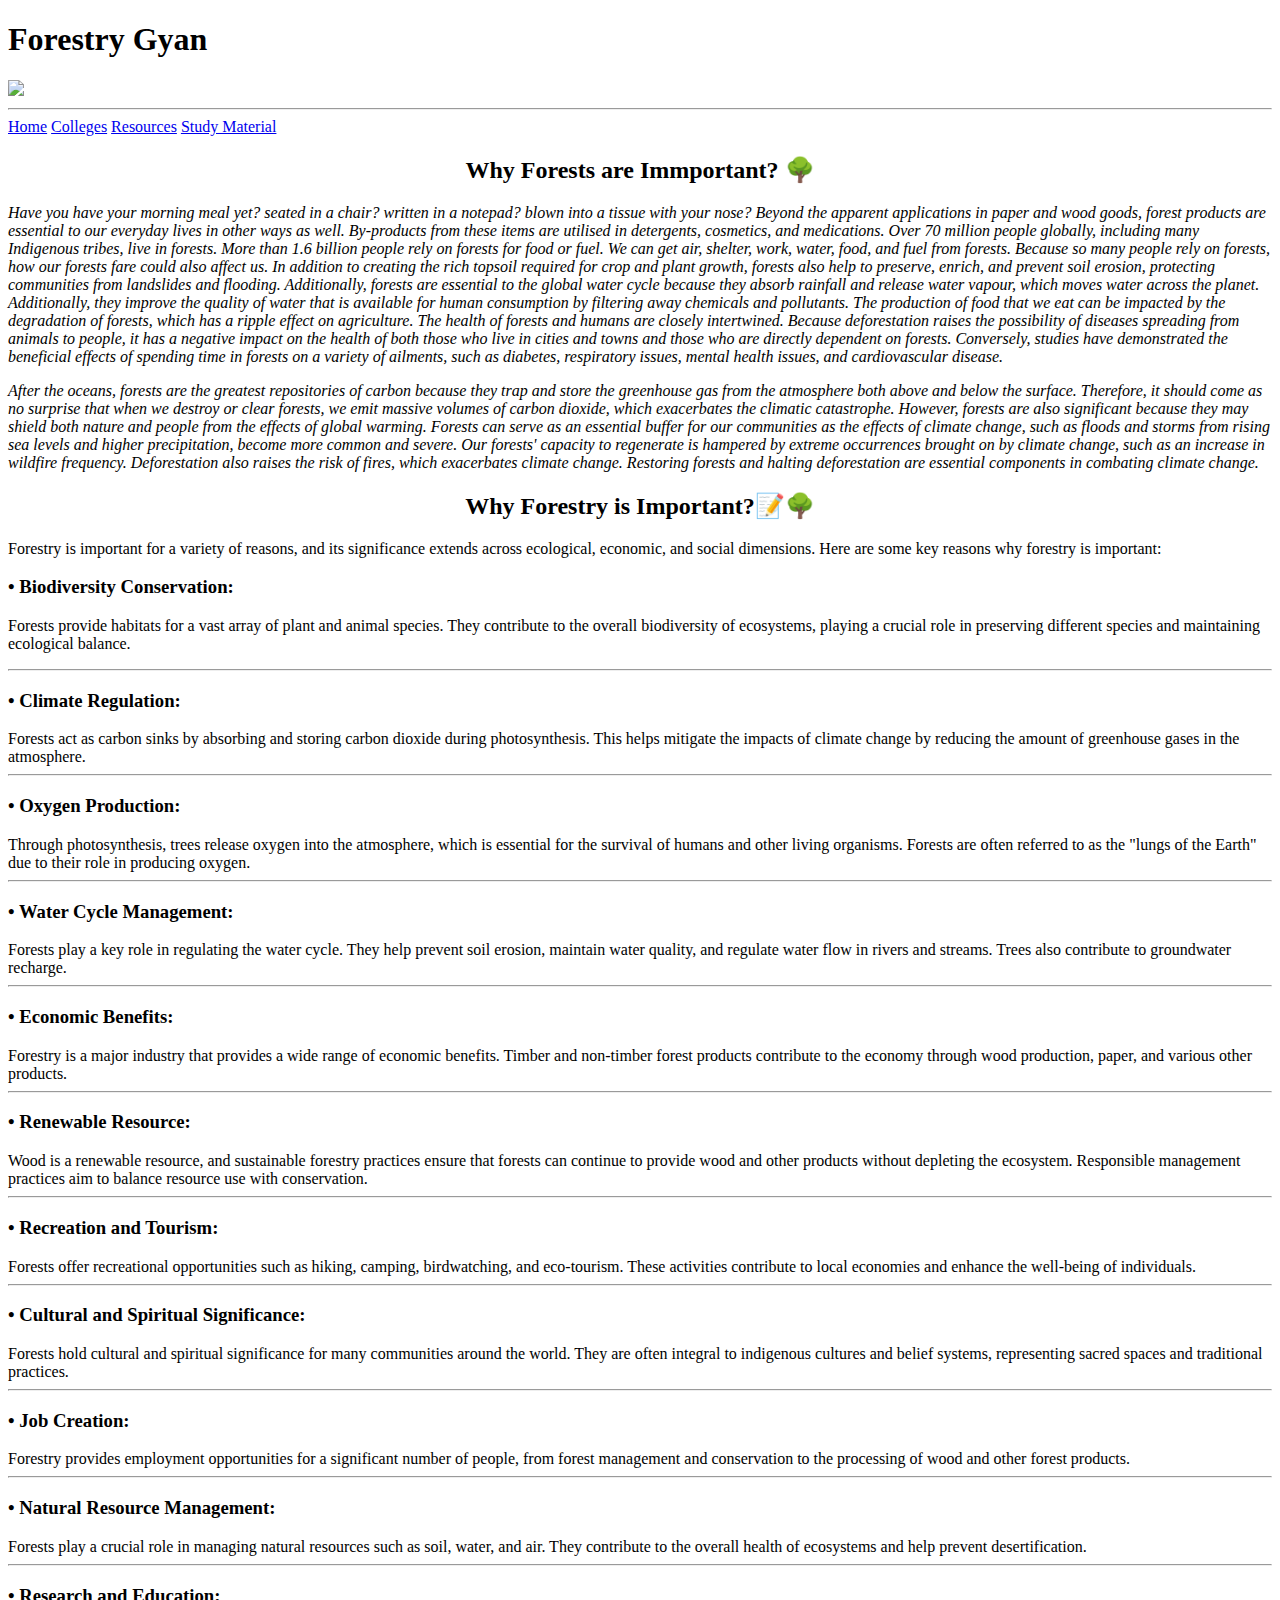
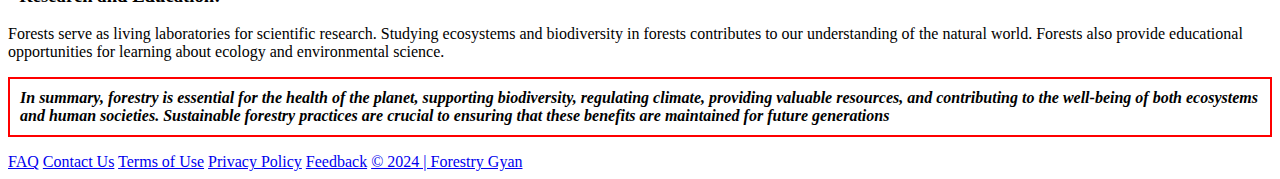
==== index.html @ 4b1b1072 "Create index.html" ====
<!DOCTYPE html>
<html lang="en">
<head>
    <meta charset="UTF-8">
    <meta name="viewport" content="width=device-width, initial-scale=1.0">
    <title>Forestry Gyan | Home</title>
    <link rel="stylesheet" href="main.css">
</head>
<body>
    <header>
        <h1>Forestry Gyan</h1><img src="img/logo rd.png" width="100">
    
        <hr>
    </header>
    <nav>
        <a href="index.html">Home</a>
        <a href="Colleges.html">Colleges</a>
        <a href="resources.html">Resources</a>
        <a href="study material.html">Study Material</a>
    </nav>
    <main>
        <section class="s1">
            <h2 style="text-align: center;">Why Forests are Immportant? &#127795;</h2>
            <p><i>Have you have your morning meal yet? seated in a chair? written in a notepad? blown into a tissue with your nose? Beyond the apparent applications in paper and wood goods, forest products are essential to our everyday lives in other ways as well. By-products from these items are utilised in detergents, cosmetics, and medications. Over 70 million people globally, including many Indigenous tribes, live in forests. More than 1.6 billion people rely on forests for food or fuel. We can get air, shelter, work, water, food, and fuel from forests. Because so many people rely on forests, how our forests fare could also affect us. 
                
                In addition to creating the rich topsoil required for crop and plant growth, forests also help to preserve, enrich, and prevent soil erosion, protecting communities from landslides and flooding. Additionally, forests are essential to the global water cycle because they absorb rainfall and release water vapour, which moves water across the planet. Additionally, they improve the quality of water that is available for human consumption by filtering away chemicals and pollutants. The production of food that we eat can be impacted by the degradation of forests, which has a ripple effect on agriculture.

                
                The health of forests and humans are closely intertwined. Because deforestation raises the possibility of diseases spreading from animals to people, it has a negative impact on the health of both those who live in cities and towns and those who are directly dependent on forests. Conversely, studies have demonstrated the beneficial effects of spending time in forests on a variety of ailments, such as diabetes, respiratory issues, mental health issues, and cardiovascular disease.

<p>After the oceans, forests are the greatest repositories of carbon because they trap and store the greenhouse gas from the atmosphere both above and below the surface. Therefore, it should come as no surprise that when we destroy or clear forests, we emit massive volumes of carbon dioxide, which exacerbates the climatic catastrophe.

    However, forests are also significant because they may shield both nature and people from the effects of global warming. Forests can serve as an essential buffer for our communities as the effects of climate change, such as floods and storms from rising sea levels and higher precipitation, become more common and severe. 
    
    Our forests' capacity to regenerate is hampered by extreme occurrences brought on by climate change, such as an increase in wildfire frequency. 

    Deforestation also raises the risk of fires, which exacerbates climate change. Restoring forests and halting deforestation are essential components in combating climate change. 
                    
                    </p> </i></p>

        </section>
        <section class="s2">
            <h2 style="text-align: center;">Why Forestry is Important?&#128221;&#127795;</h2>
            <p>
                <p>Forestry is important for a variety of reasons, and its significance extends across ecological, economic, and social dimensions. Here are some key reasons why forestry is important:</p>
                
               <h3> &#8226;	Biodiversity Conservation:</h3>
                
               <p> Forests provide habitats for a vast array of plant and animal species. They contribute to the overall biodiversity of ecosystems, playing a crucial role in preserving different species and maintaining ecological balance.
                <hr>
               <h3> &#8226;	Climate Regulation:</h3>
                
                Forests act as carbon sinks by absorbing and storing carbon dioxide during photosynthesis. This helps mitigate the impacts of climate change by reducing the amount of greenhouse gases in the atmosphere.
                <hr>
               <h3>&#8226;	Oxygen Production:</h3> 
                
                Through photosynthesis, trees release oxygen into the atmosphere, which is essential for the survival of humans and other living organisms. Forests are often referred to as the "lungs of the Earth" due to their role in producing oxygen.
                <hr>
               <h3>&#8226;	Water Cycle Management:</h3> 
                
                Forests play a key role in regulating the water cycle. They help prevent soil erosion, maintain water quality, and regulate water flow in rivers and streams. Trees also contribute to groundwater recharge.
                <hr>
              <h3>&#8226;	Economic Benefits:</h3>
                
                Forestry is a major industry that provides a wide range of economic benefits. Timber and non-timber forest products contribute to the economy through wood production, paper, and various other products.
                <hr>
                <h3>&#8226;	Renewable Resource:</h3>
                
                Wood is a renewable resource, and sustainable forestry practices ensure that forests can continue to provide wood and other products without depleting the ecosystem. Responsible management practices aim to balance resource use with conservation.
                <hr>
                <h3>&#8226;	Recreation and Tourism:</h3>
                
                Forests offer recreational opportunities such as hiking, camping, birdwatching, and eco-tourism. These activities contribute to local economies and enhance the well-being of individuals.
                <hr>
                <h3>&#8226;	Cultural and Spiritual Significance:</h3>
                
                Forests hold cultural and spiritual significance for many communities around the world. They are often integral to indigenous cultures and belief systems, representing sacred spaces and traditional practices.
                <hr>
            
                 <h3>&#8226;	Job Creation:</h3>    
                
                Forestry provides employment opportunities for a significant number of people, from forest management and conservation to the processing of wood and other forest products.
                <hr>
               <h3>&#8226;	Natural Resource Management:</h3> 
                
                Forests play a crucial role in managing natural resources such as soil, water, and air. They contribute to the overall health of ecosystems and help prevent desertification.
                <hr>
            
                <h3>&#8226;	Research and Education:</h3>
                
                Forests serve as living laboratories for scientific research. Studying ecosystems and biodiversity in forests contributes to our understanding of the natural world. Forests also provide educational opportunities for learning about ecology and environmental science.
              <p style="padding: 10px; border: 2px solid red;"> <i><b>In summary, forestry is essential for the health of the planet, supporting biodiversity, regulating climate, providing valuable resources, and contributing to the well-being of both ecosystems and human societies. Sustainable forestry practices are crucial to ensuring that these benefits are maintained for future generations</b></i></p></p>
        </section>
    </main>
</body>
    <footer>
        <nav>
        <a href="#">FAQ</a>
        <a href="#">Contact Us</a>
        <a href="#">Terms of Use</a>
        <a href="#">Privacy Policy</a>
        <a href="#">Feedback</a>
        <a href="#">&copy; 2024 | Forestry Gyan</a>
    </nav>
    </footer>
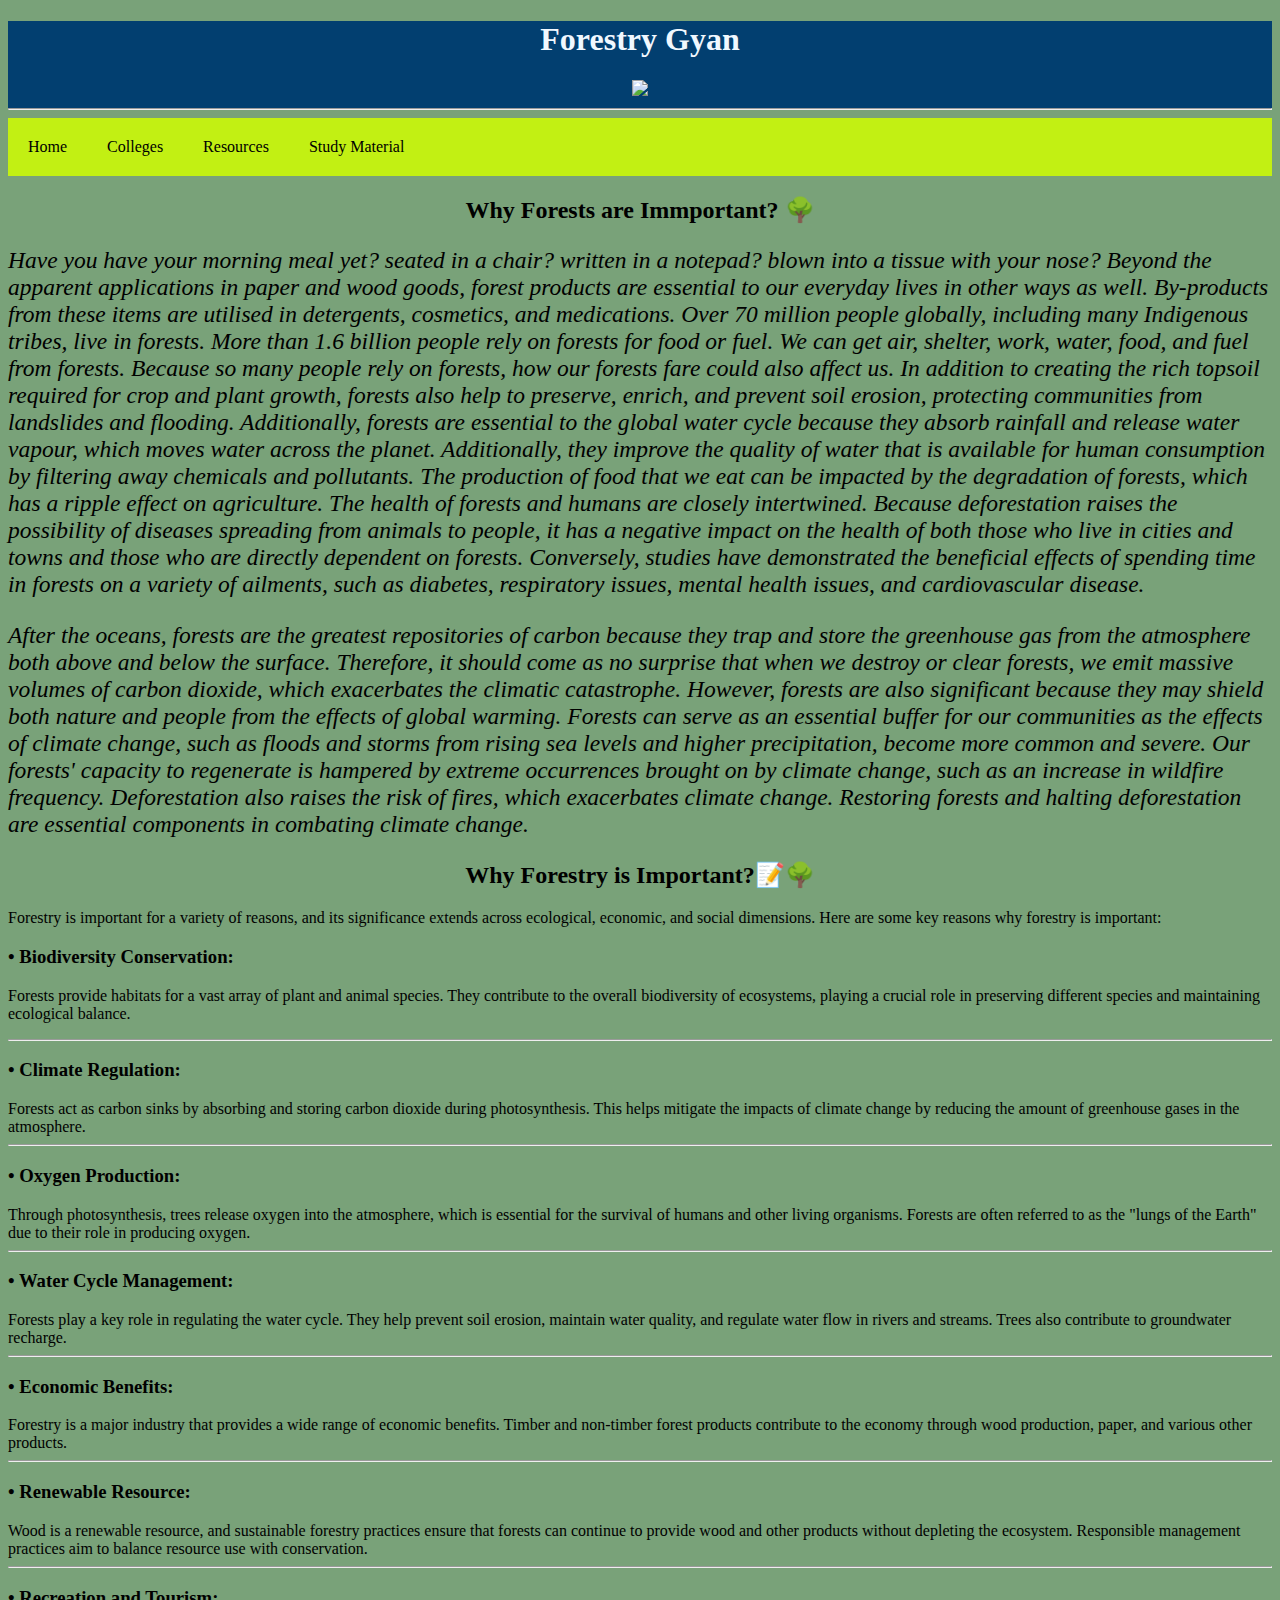
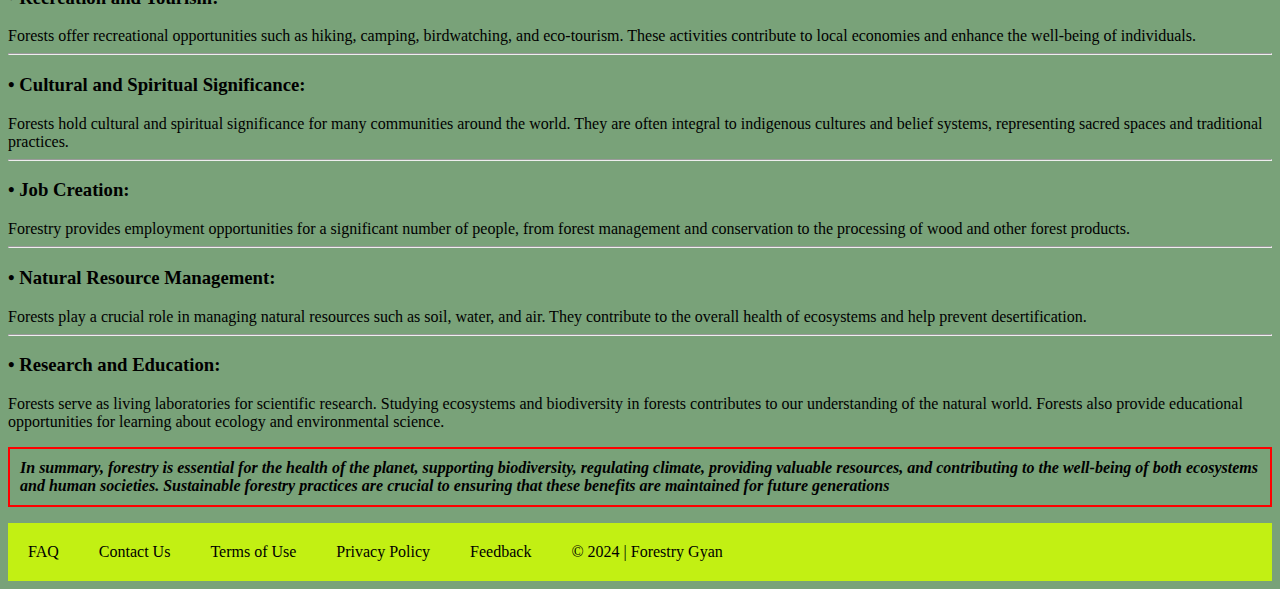
==== commit 7480a146: "Update index.html" ====
--- a/index.html
+++ b/index.html
@@ -8,7 +8,7 @@
 </head>
 <body>
     <header>
-        <h1>Forestry Gyan</h1><img src="img/logo rd.png" width="100">
+        <h1>Forestry Gyan</h1><img src="logo rd.png" width="100">
     
         <hr>
     </header>
--- a/main.css
+++ b/main.css
@@ -0,0 +1,61 @@
+* {
+    box-sizing: border-box;
+}
+section.s1{
+    background-image: url(img/te\ op.jpeg);
+    width: fit-content;
+}
+section.s1 h2+p,section.s1 h2+p+p{
+    font-size: 147%;
+    color: #000000;
+}
+nav{background-color: rgba(208, 255, 0, 0.845);
+overflow:hidden;}
+li a {text-decoration: none;font-size: 145%;}
+nav a {
+    text-decoration: none;
+    padding: 20px;
+    text-align: center;
+    float: left;
+    color: rgb(0, 0, 0);
+}
+nav a:hover{
+    color: rgb(255, 0, 0);
+}
+body{background-color: rgba(11, 85, 11, 0.549);}
+header{
+    background-color: #023f70;
+    text-align: center;
+    color: aliceblue;
+}
+table.res{background-color: #dddddd;}
+section.s2{background-image: url(img/f\ im\ op.jpeg);}
+section.res{background-image: url(img/te\ op.jpeg);}
+footer{
+    color: #000000;
+overflow: hidden;
+margin-top: 0%;margin-bottom: 0%;margin-left: 0%;margin-right: 0%;}
+    footer a{color: rgb(0, 0, 0);
+    float: left;
+    margin: 2;
+text-decoration: none;
+text-align: center;
+overflow: hidden;
+}
+table.res{
+
+  font-family: arial, sans-serif;
+  border-collapse: collapse;
+  width: 100%;
+}
+
+td, th {
+  border: 1px solid #000000;
+  text-align: left;
+  padding: 8px;
+}
+
+tr:nth-child(even) {
+  background-color: #dddddd;
+}
+
